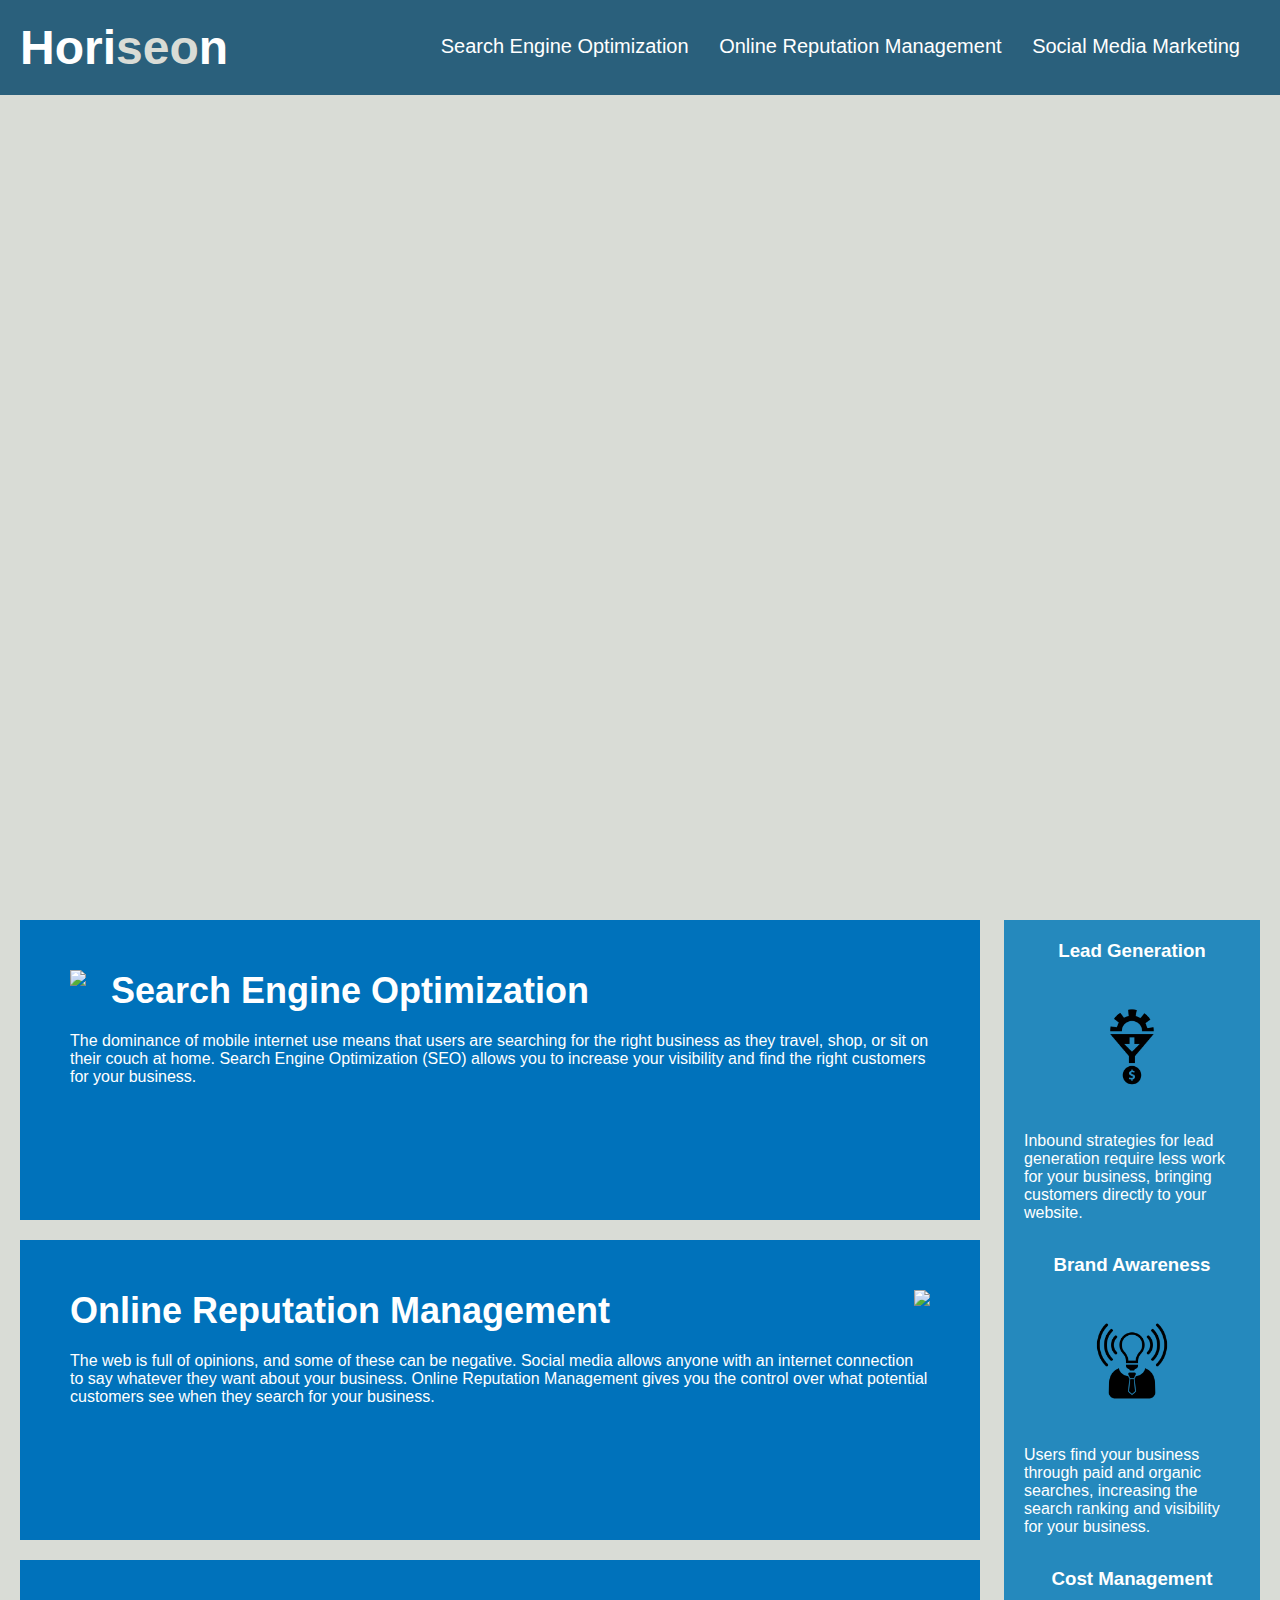
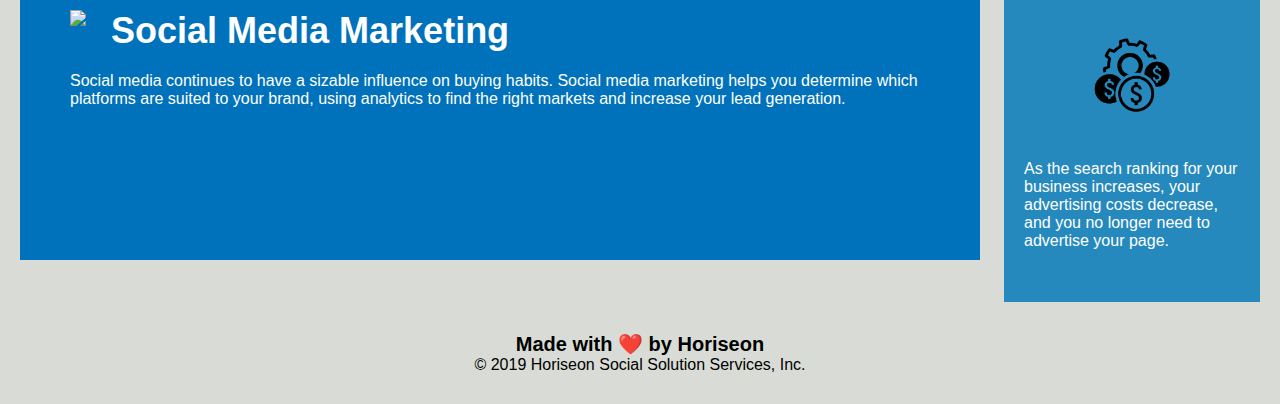
==== Develop/index.html @ 25658afe "first commit trying to make first banch main not master" ====
<!DOCTYPE html>
<html lang="en-us">

<head>
    <meta charset="UTF-8" />
    <link rel="stylesheet" href="./assets/css/style.css">
    <title>website</title>
</head>

<body>
    <div class="header">
        <h1>Hori<span class="seo">seo</span>n</h1>
        <div>
            <ul>
                <li>
                    <a href="#search-engine-optimization">Search Engine Optimization</a>
                </li>
                <li>
                    <a href="#online-reputation-management">Online Reputation Management</a>
                </li>
                <li>
                    <a href="#social-media-marketing">Social Media Marketing</a>
                </li>
            </ul>
        </div>
    </div>
    <div class="hero"></div>
    <div class="content">
        <div class="search-engine-optimization">
            <img src="./assets/images/search-engine-optimization.jpg" class="float-left" />
            <h2>Search Engine Optimization</h2>
            <p>
                The dominance of mobile internet use means that users are searching for the right business as they travel, shop, or sit on their couch at home. Search Engine Optimization (SEO) allows you to increase your visibility and find the right customers for your business.
            </p>
        </div>
        <div id="online-reputation-management" class="online-reputation-management">
            <img src="./assets/images/online-reputation-management.jpg" class="float-right" />
            <h2>Online Reputation Management</h2>
            <p>
                The web is full of opinions, and some of these can be negative. Social media allows anyone with an internet connection to say whatever they want about your business. Online Reputation Management gives you the control over what potential customers see when they search for your business.
            </p>
        </div>
        <div id="social-media-marketing" class="social-media-marketing">
            <img src="./assets/images/social-media-marketing.jpg" class="float-left" />
            <h2>Social Media Marketing</h2>
            <p>
                Social media continues to have a sizable influence on buying habits. Social media marketing helps you determine which platforms are suited to your brand, using analytics to find the right markets and increase your lead generation.
            </p>
        </div>
    </div>
    <div class="benefits">
        <div class="benefit-lead">
            <h3>Lead Generation</h3>
            <img src="./assets/images/lead-generation.png" />
            <p>
                Inbound strategies for lead generation require less work for your business, bringing customers directly to your website.
            </p>
        </div>
        <div class="benefit-brand">
            <h3>Brand Awareness</h3>
            <img src="./assets/images/brand-awareness.png" />
            <p>
                Users find your business through paid and organic searches, increasing the search ranking and visibility for your business.
            </p>
        </div>
        <div class="benefit-cost">
            <h3>Cost Management</h3>
            <img src="./assets/images/cost-management.png" />
            <p>
                As the search ranking for your business increases, your advertising costs decrease, and you no longer need to advertise your page.
            </p>
        </div>
    </div>
    <div class="footer">
        <h2>Made with ❤️️ by Horiseon</h2>
        <p>
            &copy; 2019 Horiseon Social Solution Services, Inc.
        </p>
    </div>
</body>

</html>
---- Develop/assets/css/style.css ----
* {
    box-sizing: border-box;
    padding: 0;
    margin: 0;
}

body {
    background-color: #d9dcd6;
}

.header {
    padding: 20px;
    font-family: 'Trebuchet MS', 'Lucida Sans Unicode', 'Lucida Grande', 'Lucida Sans', Arial, sans-serif;
    background-color: #2a607c;
    color: #ffffff;
}

.header h1 {
    display: inline-block;
    font-size: 48px;
}

.header h1 .seo {
    color: #d9dcd6;
}

.header div {
    padding-top: 15px;
    margin-right: 20px;
    float: right;
    font-family: 'Gill Sans', 'Gill Sans MT', Calibri, 'Trebuchet MS', sans-serif;
    font-size: 20px;
}

.header div ul {
    list-style-type: none;
}

.header div ul li {
    display: inline-block;
    margin-left: 25px;
}

a {
    color: #ffffff;
    text-decoration: none;
}

p {
    font-size: 16px;
}

.hero {
    height: 800px;
    width: 100%;
    margin-bottom: 25px;
    background-image: url("../images/digital-marketing-meeting.jpg");
    background-size: cover;
    background-position: center;
}

.float-left {
    float: left;
    margin-right: 25px;
}

.float-right {
    float: right;
    margin-left: 25px;
}

.content {
    width: 75%;
    display: inline-block;
    margin-left: 20px;
}

.benefits {
    margin-right: 20px;
    padding: 20px;
    clear: both;
    float: right;
    width: 20%;
    height: 100%;
    font-family: 'Gill Sans', 'Gill Sans MT', Calibri, 'Trebuchet MS', sans-serif;
    background-color: #2589bd;
}

.benefit-lead {
    margin-bottom: 32px;
    color: #ffffff;
}

.benefit-brand {
    margin-bottom: 32px;
    color: #ffffff;
}

.benefit-cost {
    margin-bottom: 32px;
    color: #ffffff;
}

.benefit-lead h3 {
    margin-bottom: 10px;
    text-align: center;
}

.benefit-brand h3 {
    margin-bottom: 10px;
    text-align: center;
}

.benefit-cost h3 {
    margin-bottom: 10px;
    text-align: center;
}

.benefit-lead img {
    display: block;
    margin: 10px auto;
    max-width: 150px;
}

.benefit-brand img {
    display: block;
    margin: 10px auto;
    max-width: 150px;
}

.benefit-cost img {
    display: block;
    margin: 10px auto;
    max-width: 150px;
}

.search-engine-optimization {
    margin-bottom: 20px;
    padding: 50px;
    height: 300px;
    font-family: 'Gill Sans', 'Gill Sans MT', Calibri, 'Trebuchet MS', sans-serif;
    background-color: #0072bb;
    color: #ffffff;
}

.online-reputation-management {
    margin-bottom: 20px;
    padding: 50px;
    height: 300px;
    font-family: 'Gill Sans', 'Gill Sans MT', Calibri, 'Trebuchet MS', sans-serif;
    background-color: #0072bb;
    color: #ffffff;
}

.social-media-marketing {
    margin-bottom: 20px;
    padding: 50px;
    height: 300px;
    font-family: 'Gill Sans', 'Gill Sans MT', Calibri, 'Trebuchet MS', sans-serif;
    background-color: #0072bb;
    color: #ffffff;
}

.search-engine-optimization img {
    max-height: 200px;
}

.online-reputation-management img {
    max-height: 200px;
}

.social-media-marketing img {
    max-height: 200px;
}

.search-engine-optimization h2 {
    margin-bottom: 20px;
    font-size: 36px;
}

.online-reputation-management h2 {
    margin-bottom: 20px;
    font-size: 36px;
}

.social-media-marketing h2 {
    margin-bottom: 20px;
    font-size: 36px;
}

.footer {
    padding: 30px;
    clear: both;
    font-family: 'Trebuchet MS', 'Lucida Sans Unicode', 'Lucida Grande', 'Lucida Sans', Arial, sans-serif;
    text-align: center;
}

.footer h2 {
    font-size: 20px;
}
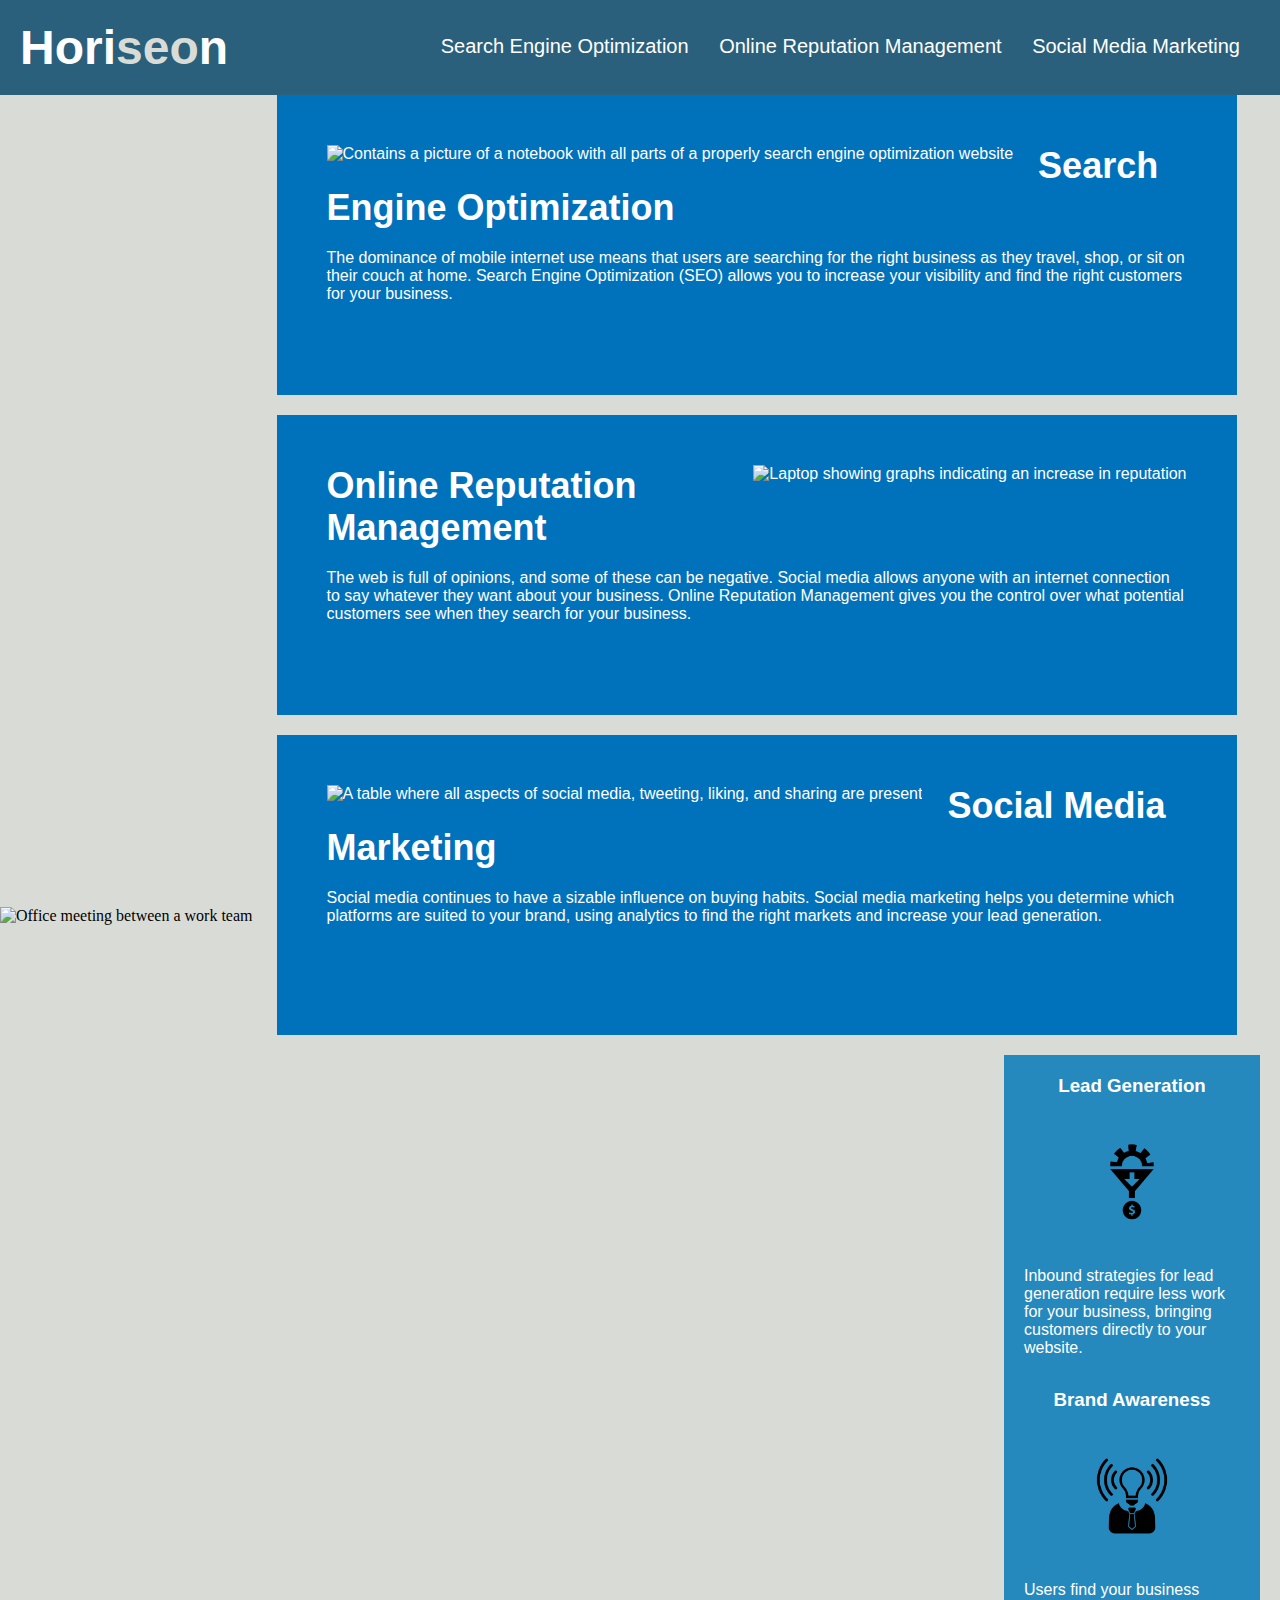
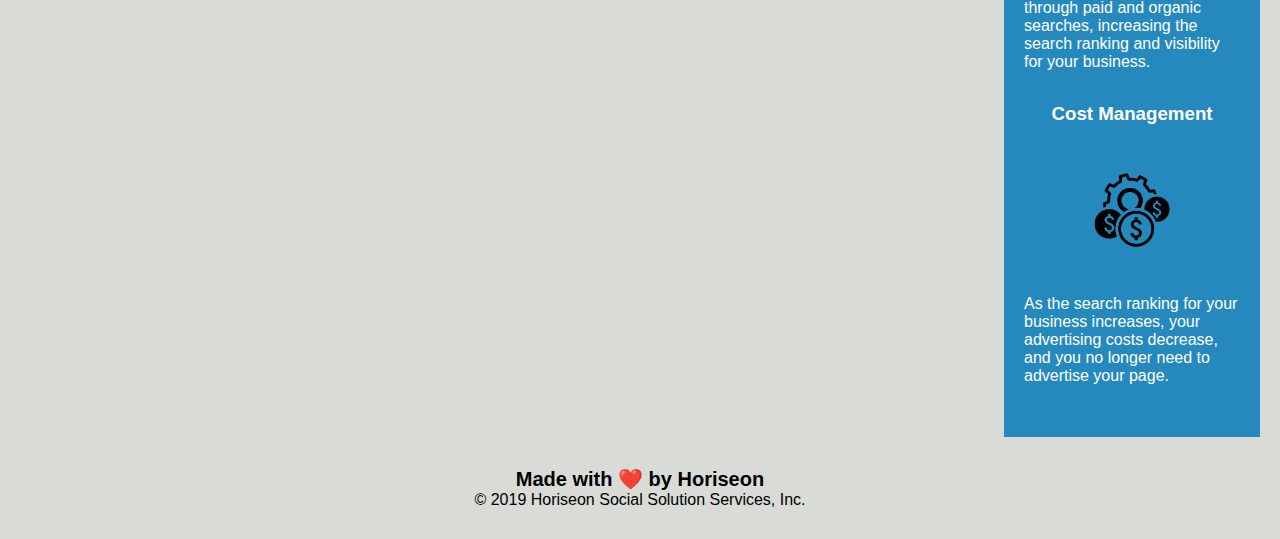
==== commit f3dd8cde: "finishing first draft of changes" ====
--- a/Develop/index.html
+++ b/Develop/index.html
@@ -4,13 +4,13 @@
 <head>
     <meta charset="UTF-8" />
     <link rel="stylesheet" href="./assets/css/style.css">
-    <title>website</title>
+    <title>Search Engine Optimization Tips</title>
 </head>
 
 <body>
-    <div class="header">
+    <header>
         <h1>Hori<span class="seo">seo</span>n</h1>
-        <div>
+        <nav>
             <ul>
                 <li>
                     <a href="#search-engine-optimization">Search Engine Optimization</a>
@@ -22,61 +22,61 @@
                     <a href="#social-media-marketing">Social Media Marketing</a>
                 </li>
             </ul>
-        </div>
-    </div>
-    <div class="hero"></div>
-    <div class="content">
-        <div class="search-engine-optimization">
-            <img src="./assets/images/search-engine-optimization.jpg" class="float-left" />
+        </nav>
+    </header>
+    <img class="background-image" src="./assets/images/digital-marketing-meeting.jpg" alt="Office meeting between a work team">
+    <section class="content">
+        <article id="search-engine-optimization">
+            <img src="./assets/images/search-engine-optimization.jpg" class="float-left" alt="Contains a picture of a notebook with all parts of a properly search engine optimization website"/>
             <h2>Search Engine Optimization</h2>
             <p>
                 The dominance of mobile internet use means that users are searching for the right business as they travel, shop, or sit on their couch at home. Search Engine Optimization (SEO) allows you to increase your visibility and find the right customers for your business.
             </p>
-        </div>
-        <div id="online-reputation-management" class="online-reputation-management">
-            <img src="./assets/images/online-reputation-management.jpg" class="float-right" />
+        </article>
+        <article id="online-reputation-management">
+            <img src="./assets/images/online-reputation-management.jpg" class="float-right" alt="Laptop showing graphs indicating an increase in reputation"/>
             <h2>Online Reputation Management</h2>
             <p>
                 The web is full of opinions, and some of these can be negative. Social media allows anyone with an internet connection to say whatever they want about your business. Online Reputation Management gives you the control over what potential customers see when they search for your business.
             </p>
-        </div>
-        <div id="social-media-marketing" class="social-media-marketing">
-            <img src="./assets/images/social-media-marketing.jpg" class="float-left" />
+        </article>
+        <article id="social-media-marketing">
+            <img src="./assets/images/social-media-marketing.jpg" class="float-left" alt="A table where all aspects of social media, tweeting, liking, and sharing are present"/>
             <h2>Social Media Marketing</h2>
             <p>
                 Social media continues to have a sizable influence on buying habits. Social media marketing helps you determine which platforms are suited to your brand, using analytics to find the right markets and increase your lead generation.
             </p>
-        </div>
-    </div>
-    <div class="benefits">
-        <div class="benefit-lead">
+        </article>
+    </section>
+    <aside>
+        <section>
             <h3>Lead Generation</h3>
-            <img src="./assets/images/lead-generation.png" />
+            <img src="./assets/images/lead-generation.png" alt=""/>
             <p>
                 Inbound strategies for lead generation require less work for your business, bringing customers directly to your website.
             </p>
-        </div>
-        <div class="benefit-brand">
+        </section>
+        <section>
             <h3>Brand Awareness</h3>
-            <img src="./assets/images/brand-awareness.png" />
+            <img src="./assets/images/brand-awareness.png" alt=""/>
             <p>
                 Users find your business through paid and organic searches, increasing the search ranking and visibility for your business.
             </p>
-        </div>
-        <div class="benefit-cost">
+        </section>
+        <section>
             <h3>Cost Management</h3>
-            <img src="./assets/images/cost-management.png" />
+            <img src="./assets/images/cost-management.png" alt=""/>
             <p>
                 As the search ranking for your business increases, your advertising costs decrease, and you no longer need to advertise your page.
             </p>
-        </div>
-    </div>
-    <div class="footer">
+        </section>
+    </aside>
+    <footer>
         <h2>Made with ❤️️ by Horiseon</h2>
         <p>
             &copy; 2019 Horiseon Social Solution Services, Inc.
         </p>
-    </div>
+    </footer>
 </body>
 
 </html>
--- a/Develop/assets/css/style.css
+++ b/Develop/assets/css/style.css
@@ -8,23 +8,23 @@
     background-color: #d9dcd6;
 }
 
-.header {
+header {
     padding: 20px;
     font-family: 'Trebuchet MS', 'Lucida Sans Unicode', 'Lucida Grande', 'Lucida Sans', Arial, sans-serif;
     background-color: #2a607c;
     color: #ffffff;
 }
 
-.header h1 {
+header h1 {
     display: inline-block;
     font-size: 48px;
 }
 
-.header h1 .seo {
+header h1 .seo {
     color: #d9dcd6;
 }
 
-.header div {
+header nav {
     padding-top: 15px;
     margin-right: 20px;
     float: right;
@@ -32,11 +32,11 @@
     font-size: 20px;
 }
 
-.header div ul {
+header nav ul {
     list-style-type: none;
 }
 
-.header div ul li {
+header nav ul li {
     display: inline-block;
     margin-left: 25px;
 }
@@ -50,11 +50,10 @@
     font-size: 16px;
 }
 
-.hero {
+.background-image {
     height: 800px;
     width: 100%;
     margin-bottom: 25px;
-    background-image: url("../images/digital-marketing-meeting.jpg");
     background-size: cover;
     background-position: center;
 }
@@ -69,13 +68,7 @@
     margin-left: 25px;
 }
 
-.content {
-    width: 75%;
-    display: inline-block;
-    margin-left: 20px;
-}
-
-.benefits {
+aside {
     margin-right: 20px;
     padding: 20px;
     clear: both;
@@ -86,55 +79,29 @@
     background-color: #2589bd;
 }
 
-.benefit-lead {
+aside section {
     margin-bottom: 32px;
     color: #ffffff;
 }
 
-.benefit-brand {
-    margin-bottom: 32px;
-    color: #ffffff;
-}
-
-.benefit-cost {
-    margin-bottom: 32px;
-    color: #ffffff;
-}
-
-.benefit-lead h3 {
+aside section h3 {
     margin-bottom: 10px;
     text-align: center;
 }
 
-.benefit-brand h3 {
-    margin-bottom: 10px;
-    text-align: center;
-}
-
-.benefit-cost h3 {
-    margin-bottom: 10px;
-    text-align: center;
-}
-
-.benefit-lead img {
+aside section img {
     display: block;
     margin: 10px auto;
     max-width: 150px;
 }
 
-.benefit-brand img {
-    display: block;
-    margin: 10px auto;
-    max-width: 150px;
+.content {
+    width: 75%;
+    display: inline-block;
+    margin-left: 20px;
 }
 
-.benefit-cost img {
-    display: block;
-    margin: 10px auto;
-    max-width: 150px;
-}
-
-.search-engine-optimization {
+.content article{
     margin-bottom: 20px;
     padding: 50px;
     height: 300px;
@@ -143,58 +110,22 @@
     color: #ffffff;
 }
 
-.online-reputation-management {
-    margin-bottom: 20px;
-    padding: 50px;
-    height: 300px;
-    font-family: 'Gill Sans', 'Gill Sans MT', Calibri, 'Trebuchet MS', sans-serif;
-    background-color: #0072bb;
-    color: #ffffff;
-}
-
-.social-media-marketing {
-    margin-bottom: 20px;
-    padding: 50px;
-    height: 300px;
-    font-family: 'Gill Sans', 'Gill Sans MT', Calibri, 'Trebuchet MS', sans-serif;
-    background-color: #0072bb;
-    color: #ffffff;
-}
-
-.search-engine-optimization img {
+.content article img {
     max-height: 200px;
 }
 
-.online-reputation-management img {
-    max-height: 200px;
-}
-
-.social-media-marketing img {
-    max-height: 200px;
-}
-
-.search-engine-optimization h2 {
+.content article h2 {
     margin-bottom: 20px;
     font-size: 36px;
 }
 
-.online-reputation-management h2 {
-    margin-bottom: 20px;
-    font-size: 36px;
-}
-
-.social-media-marketing h2 {
-    margin-bottom: 20px;
-    font-size: 36px;
-}
-
-.footer {
+footer {
     padding: 30px;
     clear: both;
     font-family: 'Trebuchet MS', 'Lucida Sans Unicode', 'Lucida Grande', 'Lucida Sans', Arial, sans-serif;
     text-align: center;
 }
 
-.footer h2 {
+footer h2 {
     font-size: 20px;
 }
